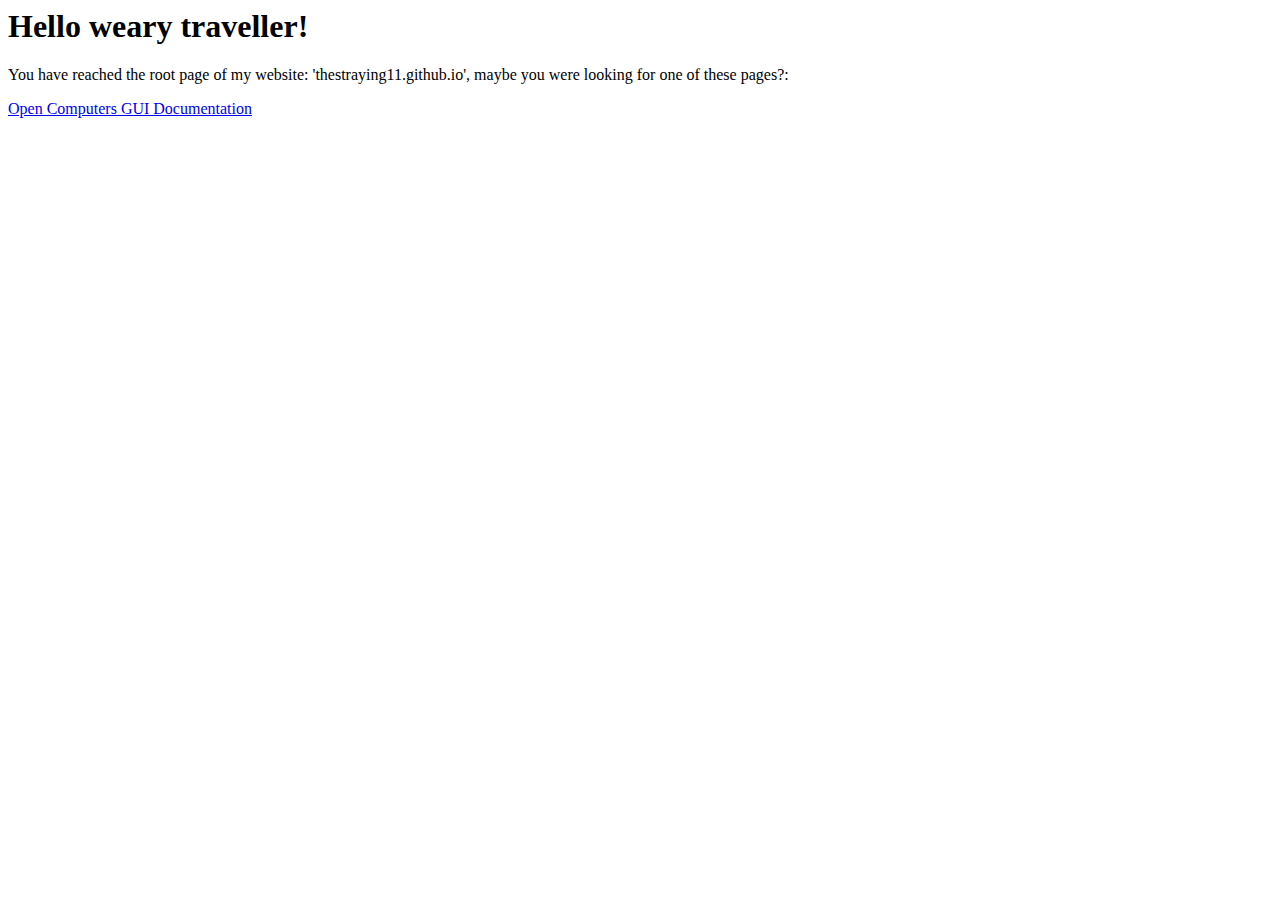
==== index.html @ 0b5e7fd9 "im lazy" ====
<html>
	<h1>
		Hello weary traveller!
	</h1>
	<p>
		You have reached the root page of my website: 'thestraying11.github.io', maybe you were looking for one of these pages?:
	</p>
	<a href=/OC-GUI-DOCS>Open Computers GUI Documentation</a>
</html>
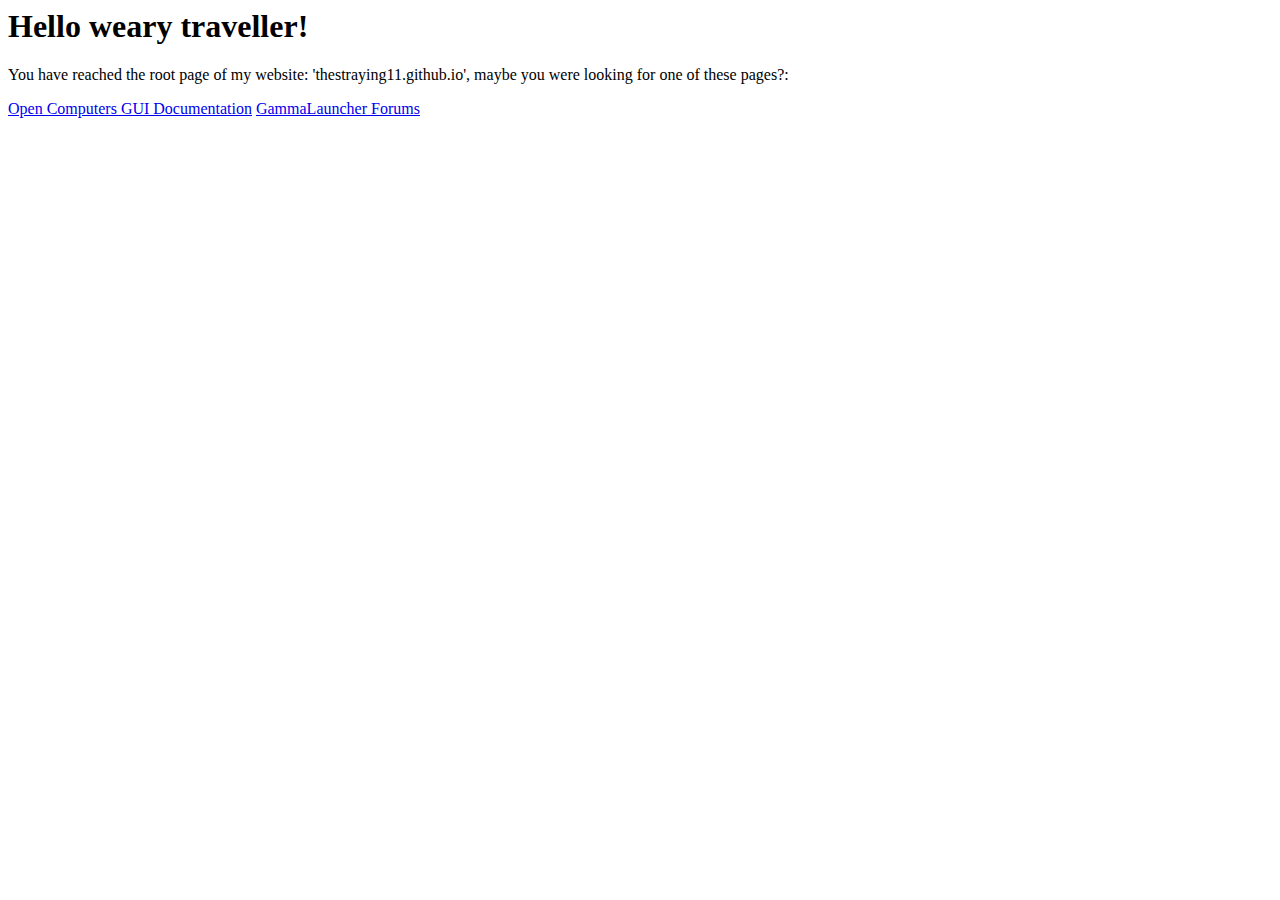
==== commit 8b892a57: "im lazy" ====
--- a/index.html
+++ b/index.html
@@ -6,4 +6,5 @@
 		You have reached the root page of my website: 'thestraying11.github.io', maybe you were looking for one of these pages?:
 	</p>
 	<a href=/OC-GUI-DOCS>Open Computers GUI Documentation</a>
+	<a href=/GammaLauncherForum>GammaLauncher Forums</a>
 </html>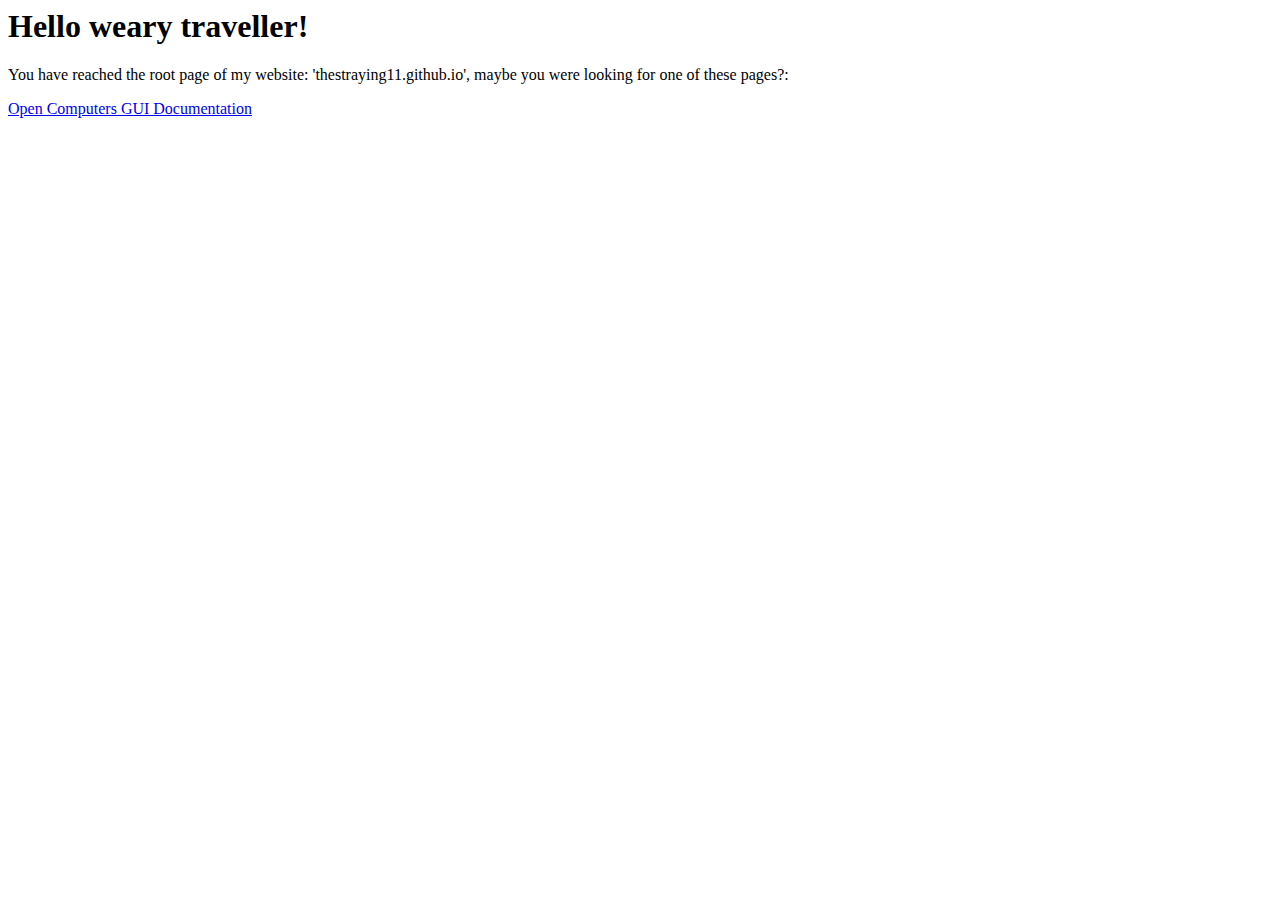
==== commit c1d83d18: "im lazy" ====
--- a/index.html
+++ b/index.html
@@ -6,5 +6,4 @@
 		You have reached the root page of my website: 'thestraying11.github.io', maybe you were looking for one of these pages?:
 	</p>
 	<a href=/OC-GUI-DOCS>Open Computers GUI Documentation</a>
-	<a href=/GammaLauncherForum>GammaLauncher Forums</a>
 </html>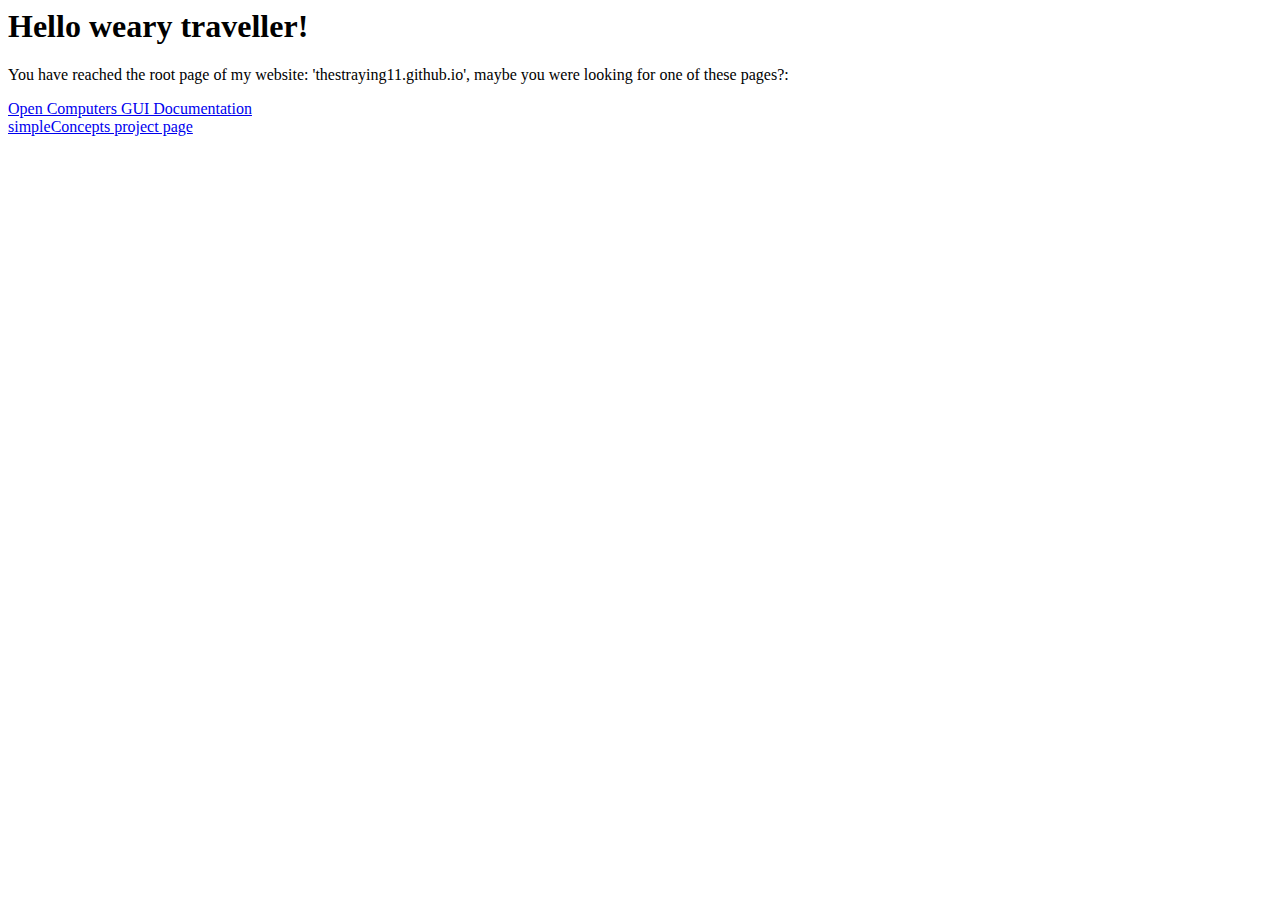
==== commit 1473c17a: "im lazy" ====
--- a/index.html
+++ b/index.html
@@ -5,5 +5,6 @@
 	<p>
 		You have reached the root page of my website: 'thestraying11.github.io', maybe you were looking for one of these pages?:
 	</p>
-	<a href=/OC-GUI-DOCS>Open Computers GUI Documentation</a>
+	<a href=/OC-GUI-DOCS>Open Computers GUI Documentation</a></br>
+	<a href=/simpleConcepts>simpleConcepts project page</a>
 </html>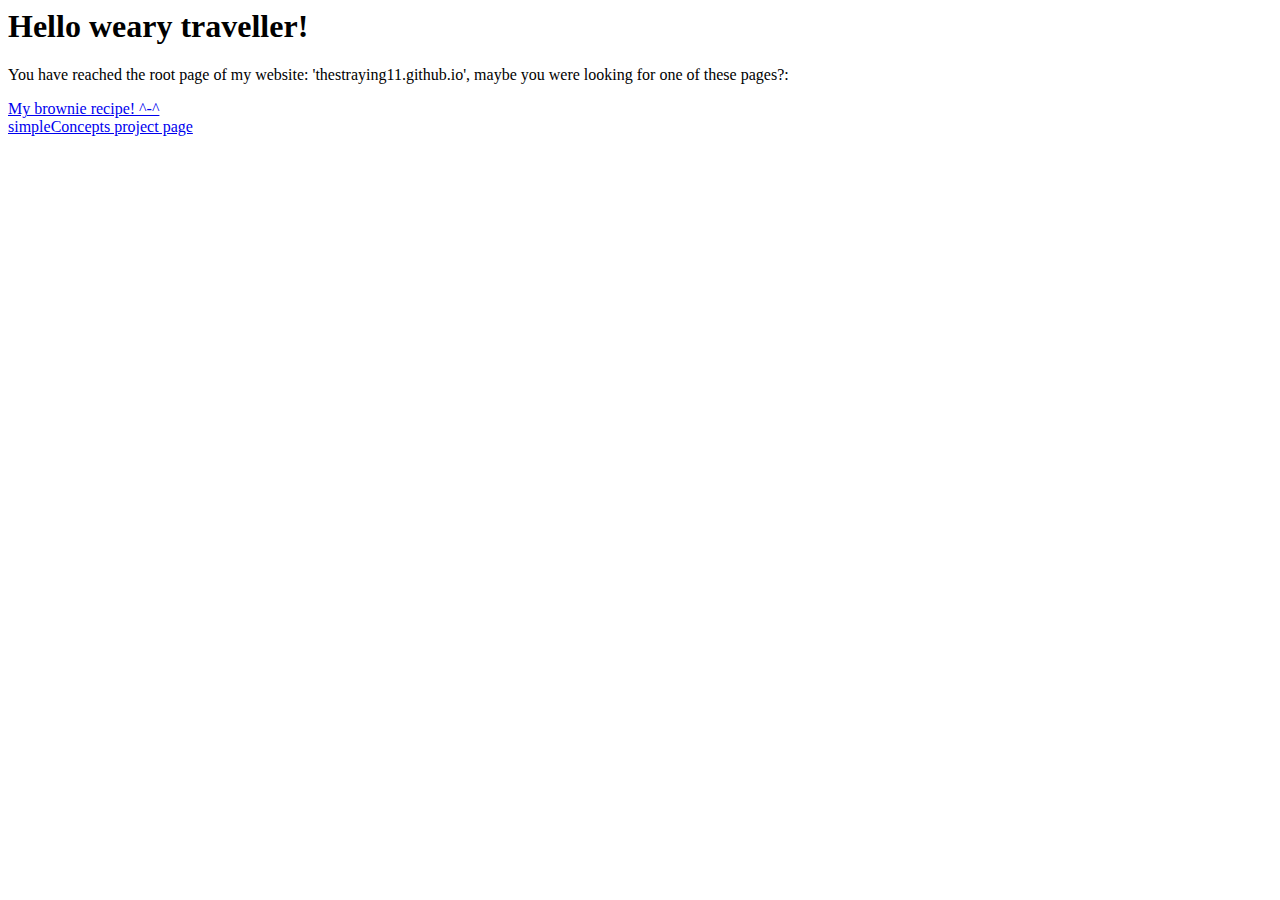
==== commit a206d1cf: "l" ====
--- a/index.html
+++ b/index.html
@@ -5,6 +5,7 @@
 	<p>
 		You have reached the root page of my website: 'thestraying11.github.io', maybe you were looking for one of these pages?:
 	</p>
-	<a href=/OC-GUI-DOCS>Open Computers GUI Documentation</a></br>
-	<a href=/simpleConcepts>simpleConcepts project page</a>
+	<a href=/brownieRecipe>My brownie recipe! ^-^</a><br>
+	<a href=/simpleConcepts>simpleConcepts project page</a><br>
+	<a></a>
 </html>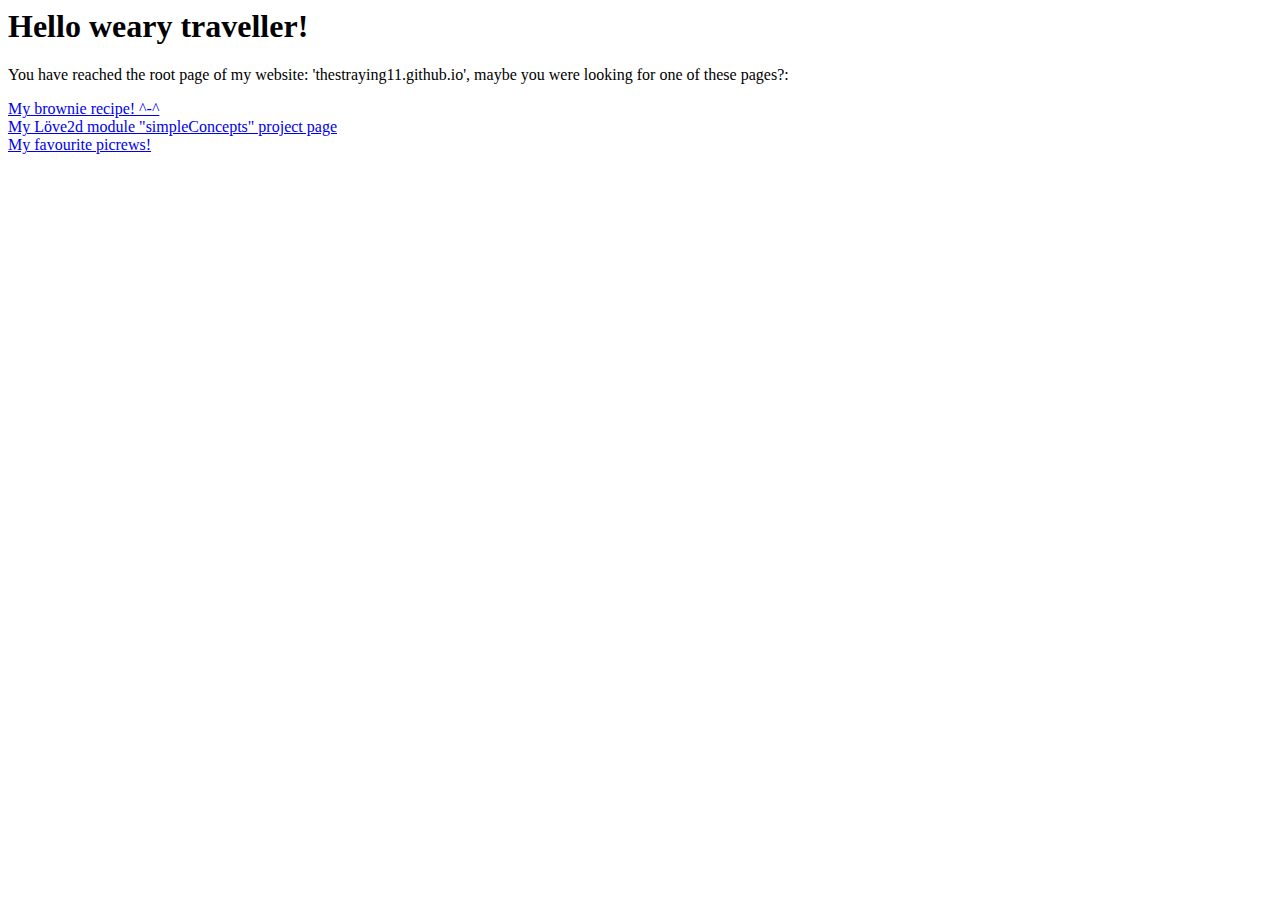
==== commit c7afd680: "l" ====
--- a/index.html
+++ b/index.html
@@ -6,6 +6,6 @@
 		You have reached the root page of my website: 'thestraying11.github.io', maybe you were looking for one of these pages?:
 	</p>
 	<a href=/brownieRecipe>My brownie recipe! ^-^</a><br>
-	<a href=/simpleConcepts>simpleConcepts project page</a><br>
-	<a></a>
+	<a href=/simpleConcepts>My Löve2d module "simpleConcepts" project page</a><br>
+	<a href=/awesomePicrews>My favourite picrews!</a>
 </html>